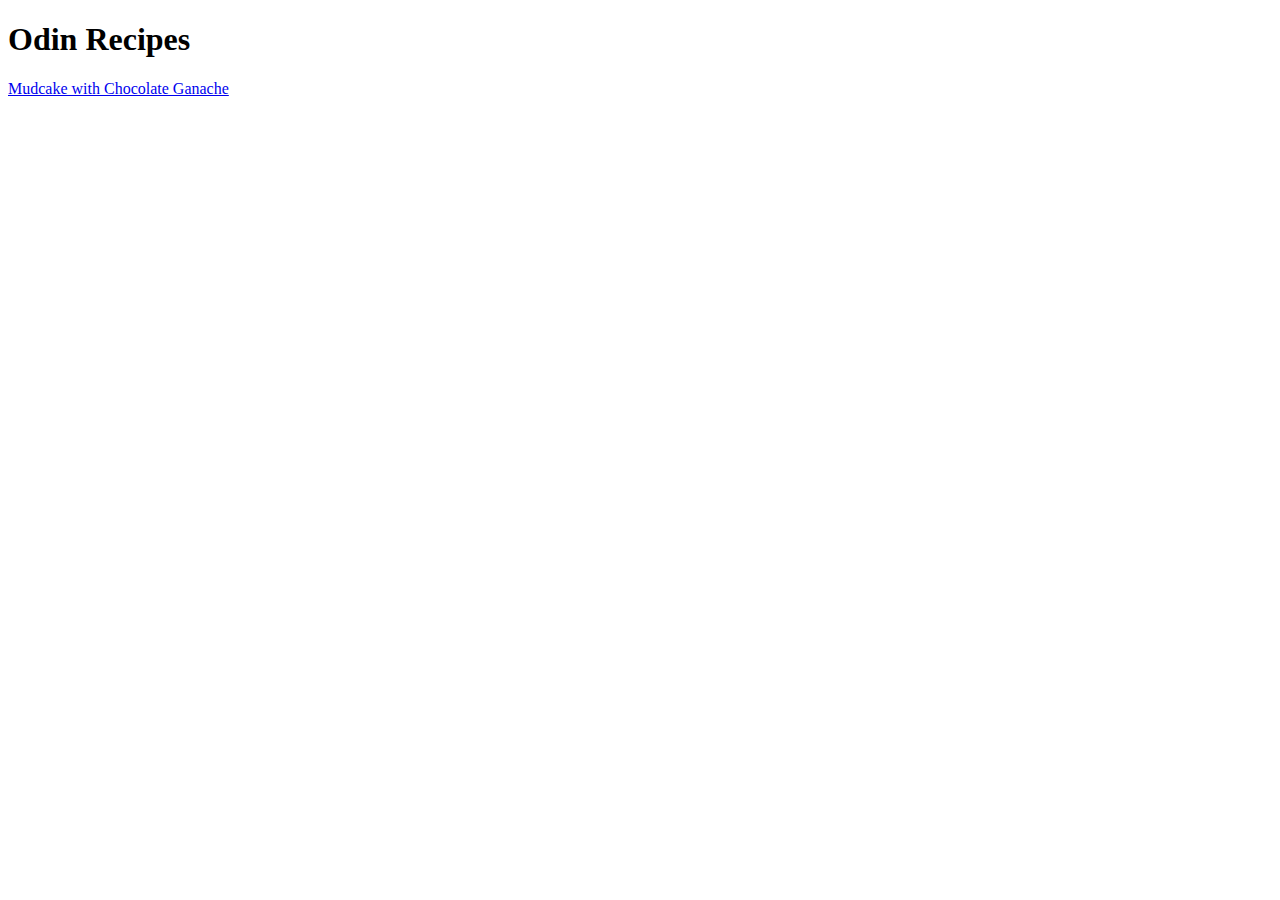
==== index.html @ 72e93dfd "Añadir el enlace a 'mudcake.html'" ====
<!DOCTYPE html>
<html lang="en">
<head>
    <meta charset="UTF-8">
    <meta http-equiv="X-UA-Compatible" content="IE=edge">
    <meta name="viewport" content="width=device-width, initial-scale=1.0">
    <title>Odin Recipes</title>
</head>
<body>
    <h1>Odin Recipes</h1>

    <a href="./recipes/mudcake.html">Mudcake with Chocolate Ganache</a>
</body>
</html>
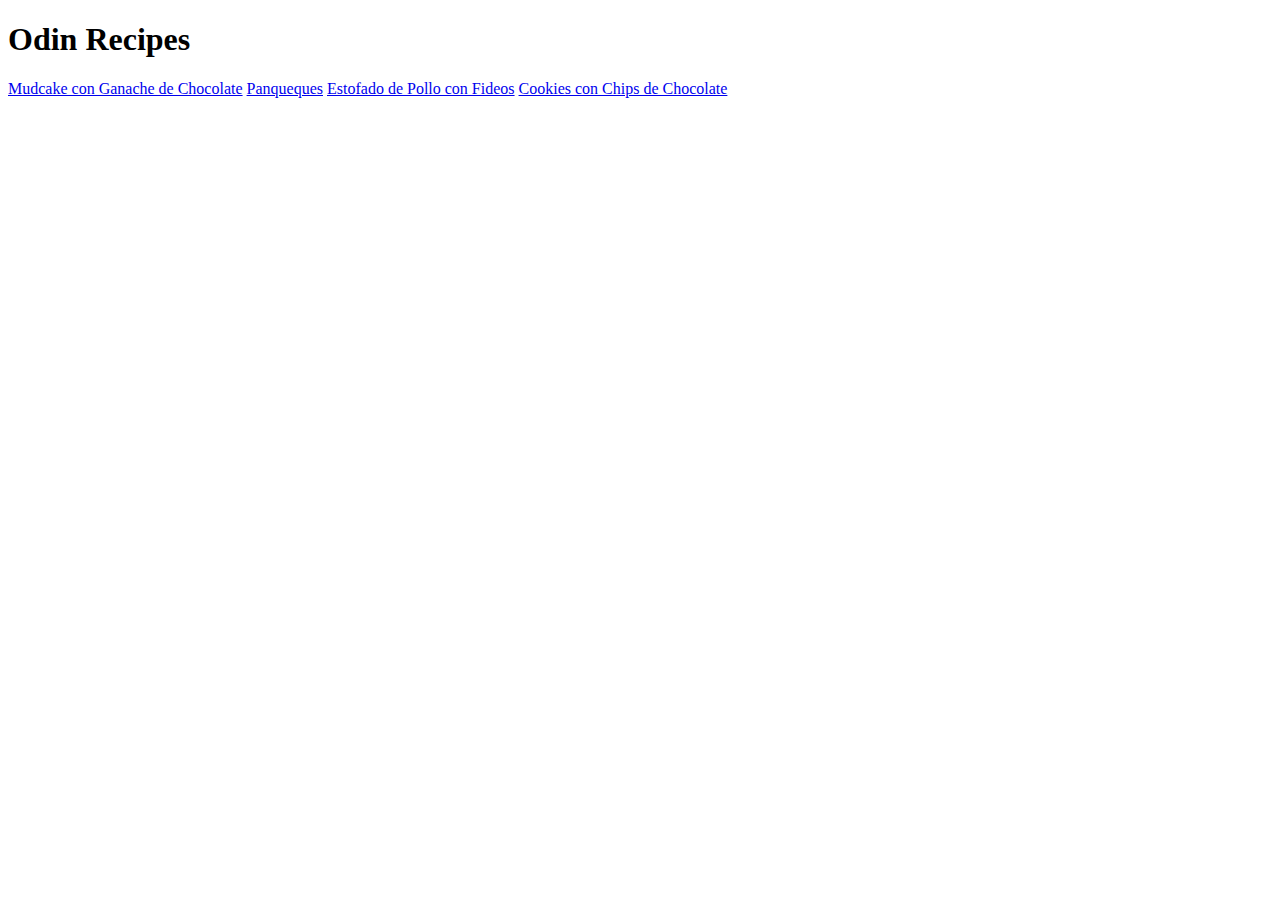
==== commit 29321563: "Agregar enlaces a la página principal" ====
--- a/index.html
+++ b/index.html
@@ -9,6 +9,9 @@
 <body>
     <h1>Odin Recipes</h1>
 
-    <a href="./recipes/mudcake.html">Mudcake with Chocolate Ganache</a>
+    <a href="./recipes/mudcake.html">Mudcake con Ganache de Chocolate</a>
+    <a href="./recipes/panqueques.html">Panqueques</a>
+    <a href="./recipes/estofado-pollo.html">Estofado de Pollo con Fideos</a>
+    <a href="./recipes/cookies-chips.html">Cookies con Chips de Chocolate</a>
 </body>
 </html>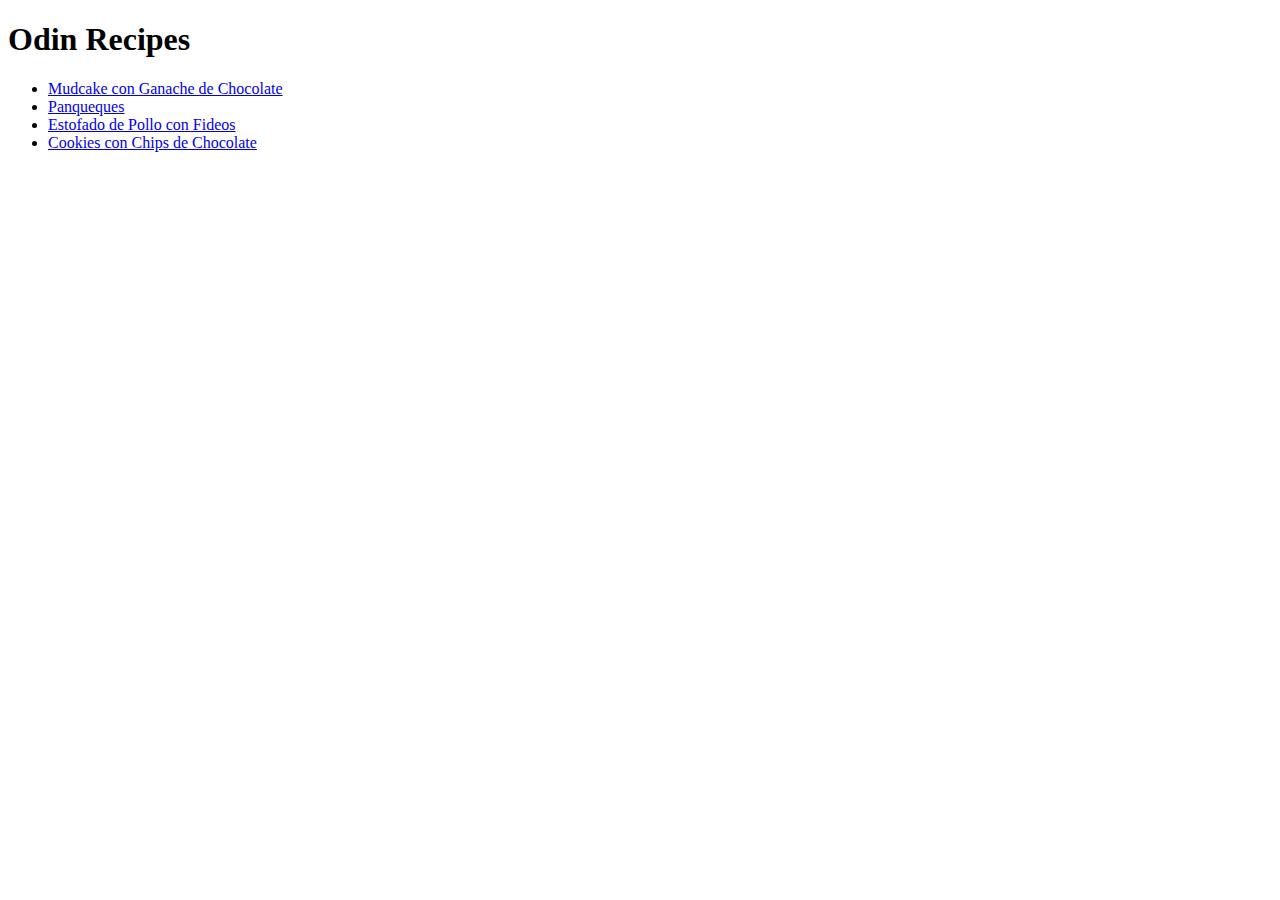
==== commit 24351173: "Estructuración de la lista de recetas" ====
--- a/index.html
+++ b/index.html
@@ -9,9 +9,12 @@
 <body>
     <h1>Odin Recipes</h1>
 
-    <a href="./recipes/mudcake.html">Mudcake con Ganache de Chocolate</a>
-    <a href="./recipes/panqueques.html">Panqueques</a>
-    <a href="./recipes/estofado-pollo.html">Estofado de Pollo con Fideos</a>
-    <a href="./recipes/cookies-chips.html">Cookies con Chips de Chocolate</a>
+    <ul>
+        <li><a href="./recipes/mudcake.html">Mudcake con Ganache de Chocolate</a></li>
+        <li><a href="./recipes/panqueques.html">Panqueques</a></li>
+        <li><a href="./recipes/estofado-pollo.html">Estofado de Pollo con Fideos</a></li>
+        <li><a href="./recipes/cookies-chips.html">Cookies con Chips de Chocolate</a></li>
+    </ul>  
+    
 </body>
 </html>